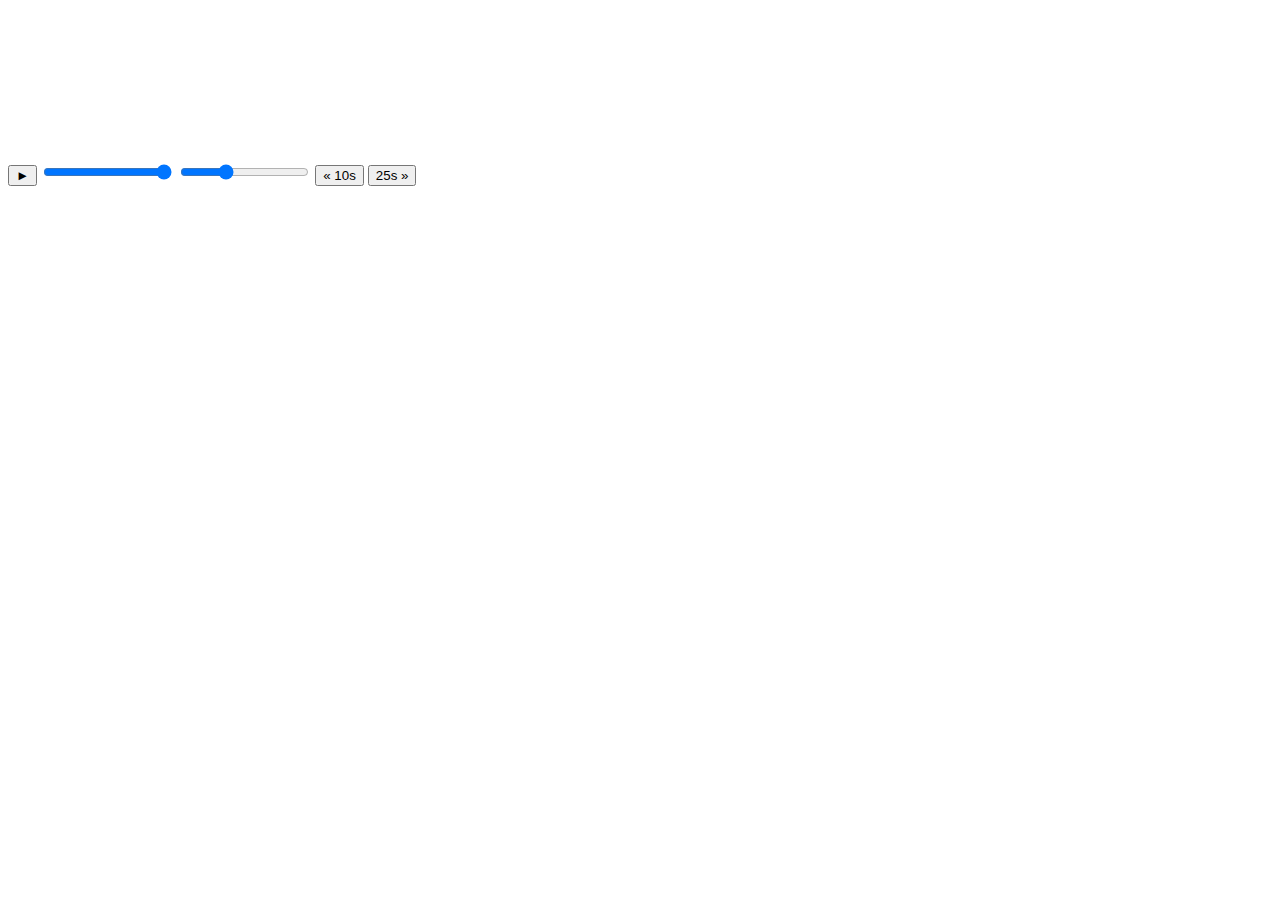
==== 11 - Custom Video Player/index.html @ 69eb236e "Merge branch 'master' of github.com:wesbos/JavaScript30" ====
<!DOCTYPE html>
<html lang="en">
<head>
  <meta charset="UTF-8">
  <title>HTML Video Player</title>
  <link rel="stylesheet" href="style.css">
</head>
<body>

   <div class="player">
     <video class="player__video viewer" src="https://player.vimeo.com/external/194837908.sd.mp4?s=c350076905b78c67f74d7ee39fdb4fef01d12420&profile_id=164"></video>

     <div class="player__controls">
       <div class="progress">
        <div class="progress__filled"></div>
       </div>
       <button class="player__button toggle" title="Toggle Play">►</button>
       <input type="range" name="volume" class="player__slider" min="0" max="1" step="0.05" value="1">
       <input type="range" name="playbackRate" class="player__slider" min="0.5" max="2" step="0.1" value="1">
       <button data-skip="-10" class="player__button">« 10s</button>
       <button data-skip="25" class="player__button">25s »</button>
     </div>
   </div>

  <script src="scripts.js"></script>
</body>
</html>
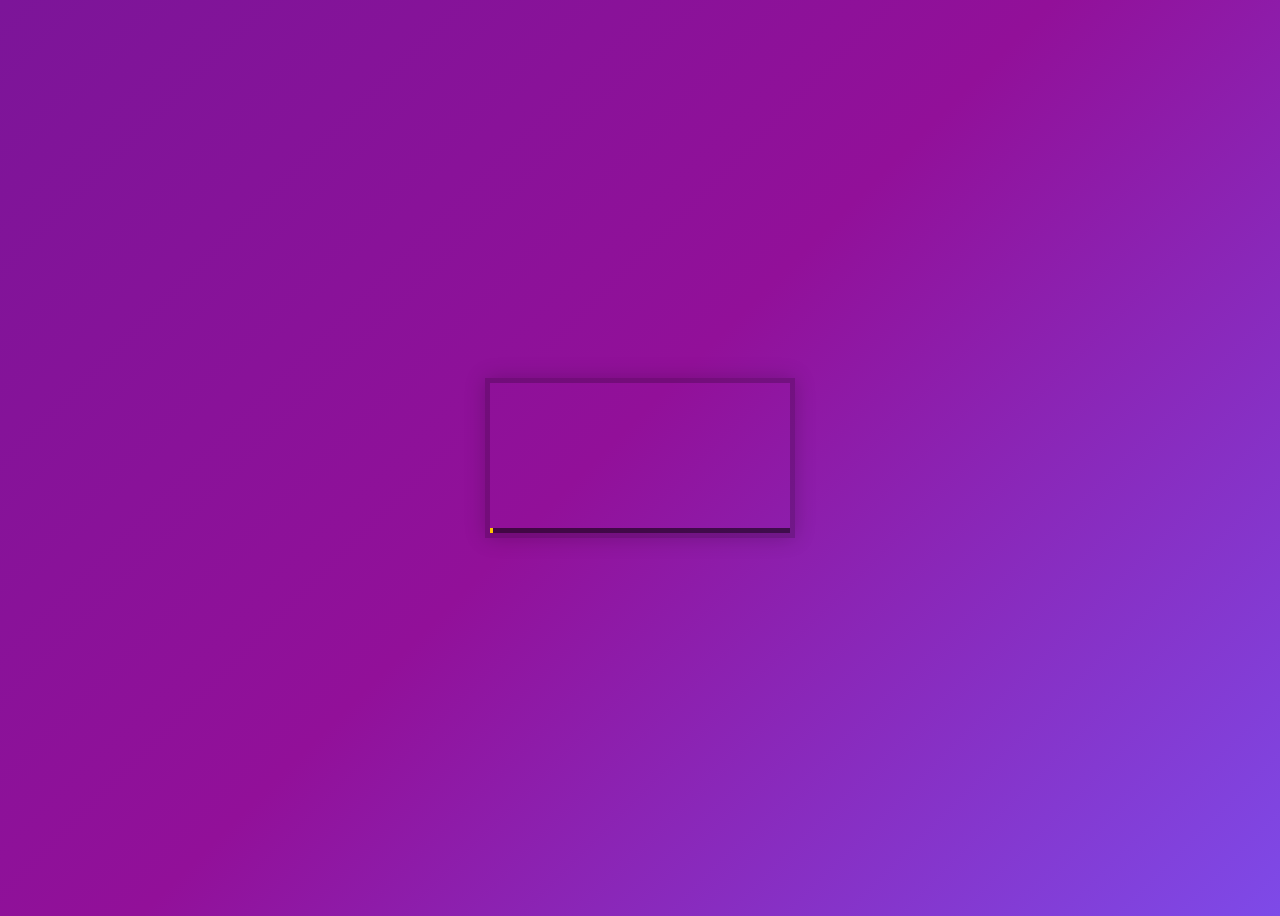
==== commit dae77467: ":white_check_mark: 11 - Custom Video Player" ====
--- a/11 - Custom Video Player/index.html
+++ b/11 - Custom Video Player/index.html
@@ -1,27 +1,25 @@
 <!DOCTYPE html>
 <html lang="en">
 <head>
-  <meta charset="UTF-8">
-  <title>HTML Video Player</title>
-  <link rel="stylesheet" href="style.css">
+    <meta charset="UTF-8">
+    <title>HTML Video Player</title>
+    <link rel="stylesheet" href="style.css">
+    <script src="scripts.js" defer></script>
 </head>
 <body>
+    <div class="player">
+        <video class="player__video viewer" src="https://player.vimeo.com/external/194837908.sd.mp4?s=c350076905b78c67f74d7ee39fdb4fef01d12420&profile_id=164"></video>
 
-   <div class="player">
-     <video class="player__video viewer" src="https://player.vimeo.com/external/194837908.sd.mp4?s=c350076905b78c67f74d7ee39fdb4fef01d12420&profile_id=164"></video>
-
-     <div class="player__controls">
-       <div class="progress">
-        <div class="progress__filled"></div>
-       </div>
-       <button class="player__button toggle" title="Toggle Play">►</button>
-       <input type="range" name="volume" class="player__slider" min="0" max="1" step="0.05" value="1">
-       <input type="range" name="playbackRate" class="player__slider" min="0.5" max="2" step="0.1" value="1">
-       <button data-skip="-10" class="player__button">« 10s</button>
-       <button data-skip="25" class="player__button">25s »</button>
-     </div>
-   </div>
-
-  <script src="scripts.js"></script>
+        <div class="player__controls">
+            <div class="progress">
+                <div class="progress__filled"></div>
+            </div>
+            <button class="player__button toggle" title="Toggle Play">►</button>
+            <span class="symbol">🔊</span><input type="range" name="volume" class="player__slider" min="0" max="1" step="0.05" value="1">
+            <span class="symbol">🌀</span><input type="range" name="playbackRate" class="player__slider" min="0.5" max="2" step="0.1" value="1">
+            <button data-skip="-10" class="player__button">« 10s</button>
+            <button data-skip="25" class="player__button">25s »</button>
+        </div>
+    </div>
 </body>
 </html>
--- a/11 - Custom Video Player/style.css
+++ b/11 - Custom Video Player/style.css
@@ -0,0 +1,150 @@
+html {
+  box-sizing: border-box;
+}
+
+*, *:before, *:after {
+  box-sizing: inherit;
+}
+
+body {
+  padding: 0;
+  display:flex;
+  background:#7A419B;
+  min-height:100vh;
+  background: linear-gradient(135deg, #7c1599 0%,#921099 48%,#7e4ae8 100%);
+  background-size:cover;
+  align-items: center;
+  justify-content: center;
+}
+
+.player {
+  max-width:750px;
+  border:5px solid rgba(0,0,0,0.2);
+  box-shadow:0 0 20px rgba(0,0,0,0.2);
+  position: relative;
+  font-size: 0;
+  overflow: hidden;
+}
+
+.player__video {
+  width: 100%;
+}
+
+.player__button {
+  background:none;
+  border:0;
+  line-height:1;
+  color:white;
+  text-align: center;
+  outline:0;
+  padding: 0;
+  cursor:pointer;
+  max-width:50px;
+}
+
+.player__button:focus {
+  border-color: #ffc600;
+}
+
+.player__slider {
+  width:10px;
+  height:30px;
+}
+
+.player__controls {
+  display:flex;
+  position: absolute;
+  bottom:0;
+  width: 100%;
+  transform: translateY(100%) translateY(-5px);
+  transition:all .3s;
+  flex-wrap:wrap;
+  background:rgba(0,0,0,0.1);
+  font-size: 1rem;
+  align-items: center;
+  justify-content: center;
+}
+
+.player:hover .player__controls {
+  transform: translateY(0);
+}
+
+.player:hover .progress {
+  height:15px;
+}
+
+.player__controls > * {
+  flex:1;
+}
+.symbol{
+	max-width: 1.5rem;
+}
+.progress {
+  flex:10;
+  position: relative;
+  display:flex;
+  flex-basis:100%;
+  height:5px;
+  transition:height 0.3s;
+  background:rgba(0,0,0,0.5);
+  cursor:ew-resize;
+}
+
+.progress__filled {
+  width:50%;
+  background:#ffc600;
+  flex:0;
+  flex-basis:1%;
+}
+
+/* unholy css to style input type="range" */
+
+input[type=range] {
+  -webkit-appearance: none;
+  background:transparent;
+  width: 100%;
+  margin: 0 5px;
+}
+input[type=range]:focus {
+  outline: none;
+}
+input[type=range]::-webkit-slider-runnable-track {
+  width: 100%;
+  height: 8.4px;
+  cursor: pointer;
+  box-shadow: 1px 1px 1px rgba(0, 0, 0, 0), 0 0 1px rgba(13, 13, 13, 0);
+  background: rgba(255,255,255,0.8);
+  border-radius: 1.3px;
+  border: 0.2px solid rgba(1, 1, 1, 0);
+}
+input[type=range]::-webkit-slider-thumb {
+  box-shadow: 0 0 0 rgba(0, 0, 0, 0), 0 0 0 rgba(13, 13, 13, 0);
+  height: 15px;
+  width: 15px;
+  border-radius: 50px;
+  background: #ffc600;
+  cursor: pointer;
+  -webkit-appearance: none;
+  margin-top: -3.5px;
+  box-shadow:0 0 2px rgba(0,0,0,0.2);
+}
+input[type=range]:focus::-wefbkit-slider-runnable-track {
+  background: #bada55;
+}
+input[type=range]::-moz-range-track {
+  width: 100%;
+  height: 8.4px;
+  cursor: pointer;
+  box-shadow: 1px 1px 1px rgba(0, 0, 0, 0), 0 0 1px rgba(13, 13, 13, 0);
+  background: #ffffff;
+  border-radius: 1.3px;
+  border: 0.2px solid rgba(1, 1, 1, 0);
+}
+input[type=range]::-moz-range-thumb {
+  box-shadow: 0 0 0 rgba(0, 0, 0, 0), 0 0 0 rgba(13, 13, 13, 0);
+  height: 15px;
+  width: 15px;
+  border-radius: 50px;
+  background: #ffc600;
+  cursor: pointer;
+}
